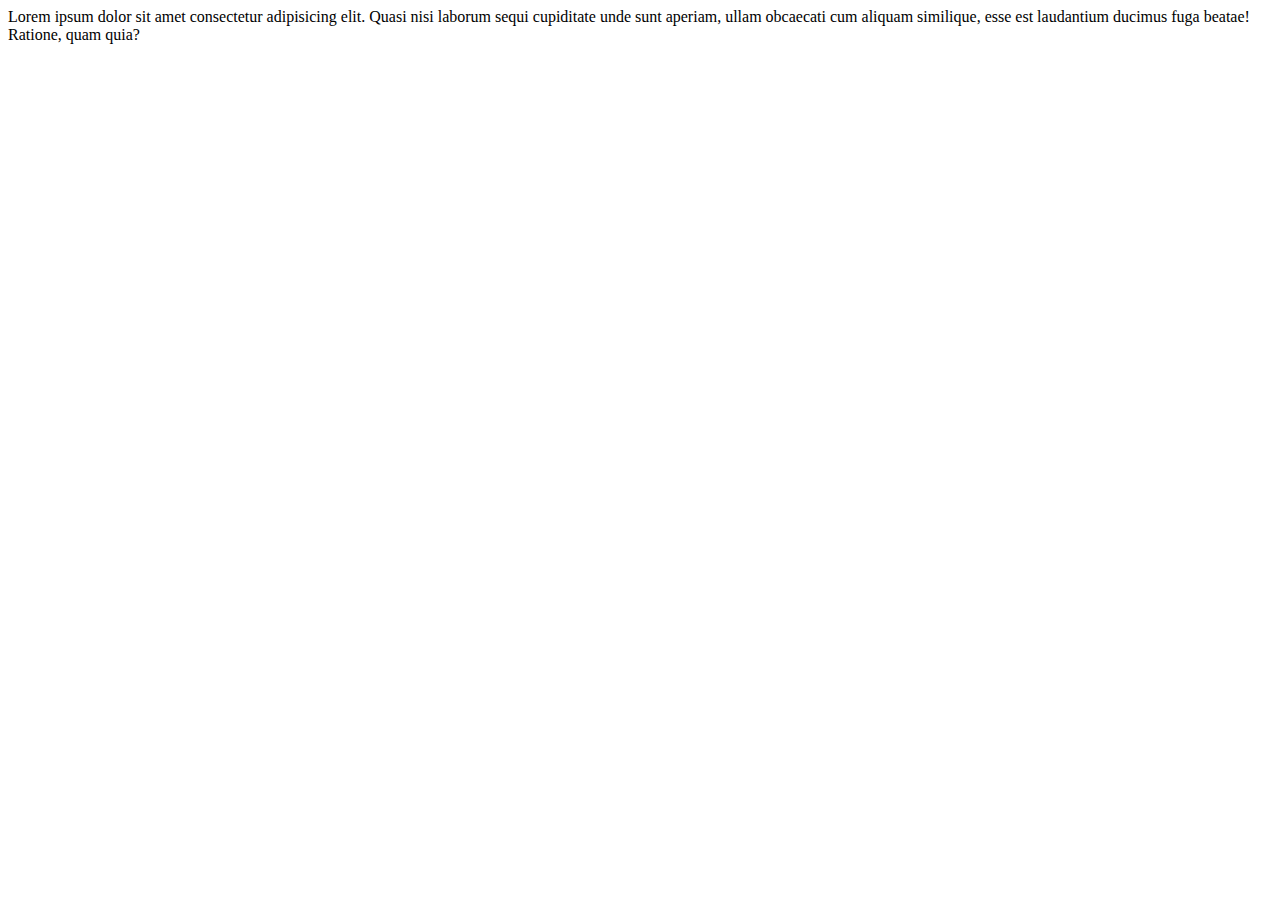
==== contact.html @ 407a6198 "Addition du premier contenu dans contact.html" ====
<!DOCTYPE html>
<html lang="en">

<head>
    <meta charset="UTF-8">
    <meta name="viewport" content="width=device-width, initial-scale=1.0">
    <title>Document</title>
</head>

<body>
    Lorem ipsum dolor sit amet consectetur adipisicing elit. Quasi nisi laborum sequi cupiditate unde sunt aperiam,
    ullam obcaecati cum aliquam similique, esse est laudantium ducimus fuga beatae! Ratione, quam quia?
</body>

</html>
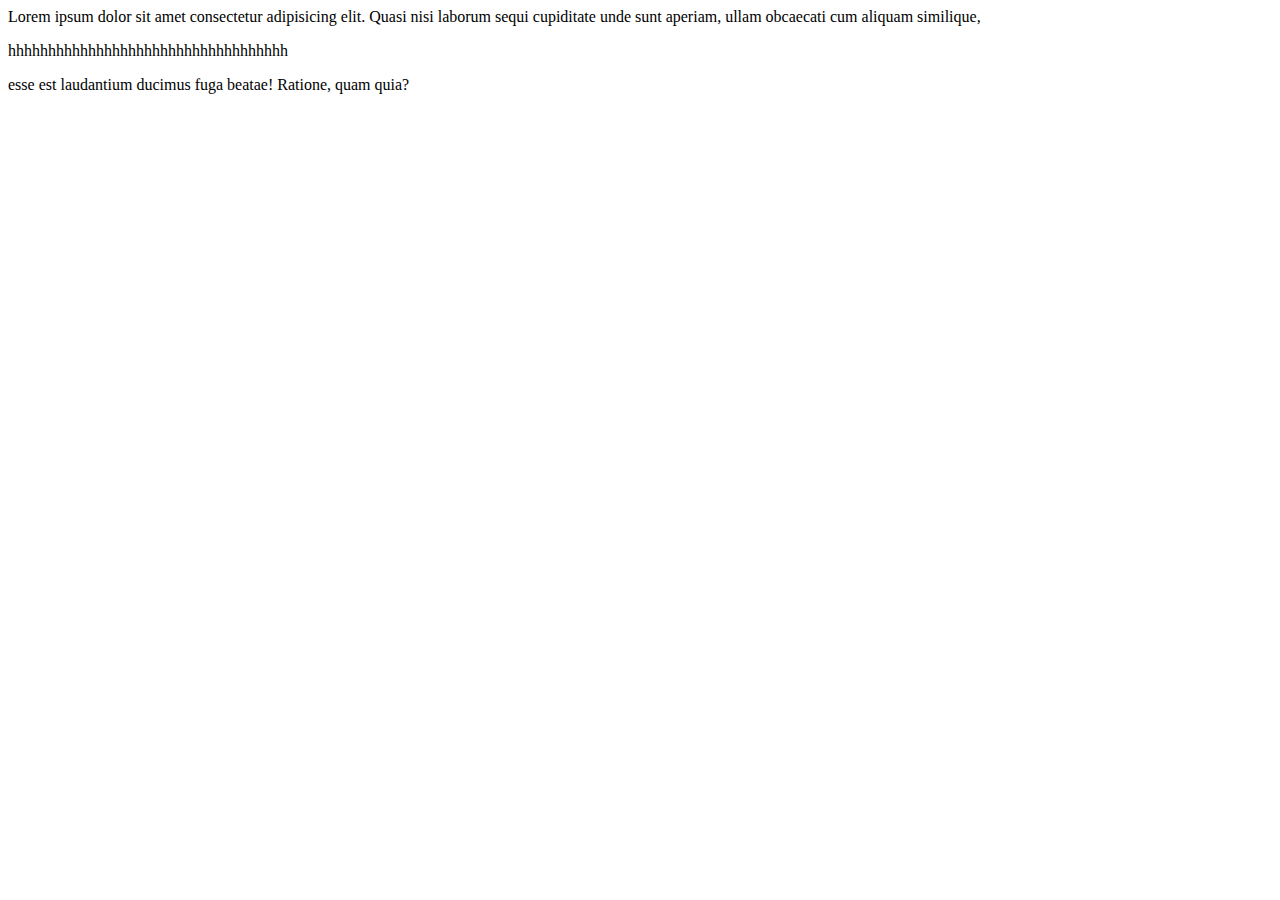
==== commit 575254f5: "contact.html" ====
--- a/contact.html
+++ b/contact.html
@@ -9,7 +9,8 @@
 
 <body>
     Lorem ipsum dolor sit amet consectetur adipisicing elit. Quasi nisi laborum sequi cupiditate unde sunt aperiam,
-    ullam obcaecati cum aliquam similique, esse est laudantium ducimus fuga beatae! Ratione, quam quia?
+    ullam obcaecati cum aliquam similique,
+    <p>hhhhhhhhhhhhhhhhhhhhhhhhhhhhhhhhhhh</p> esse est laudantium ducimus fuga beatae! Ratione, quam quia?
 </body>
 
 </html>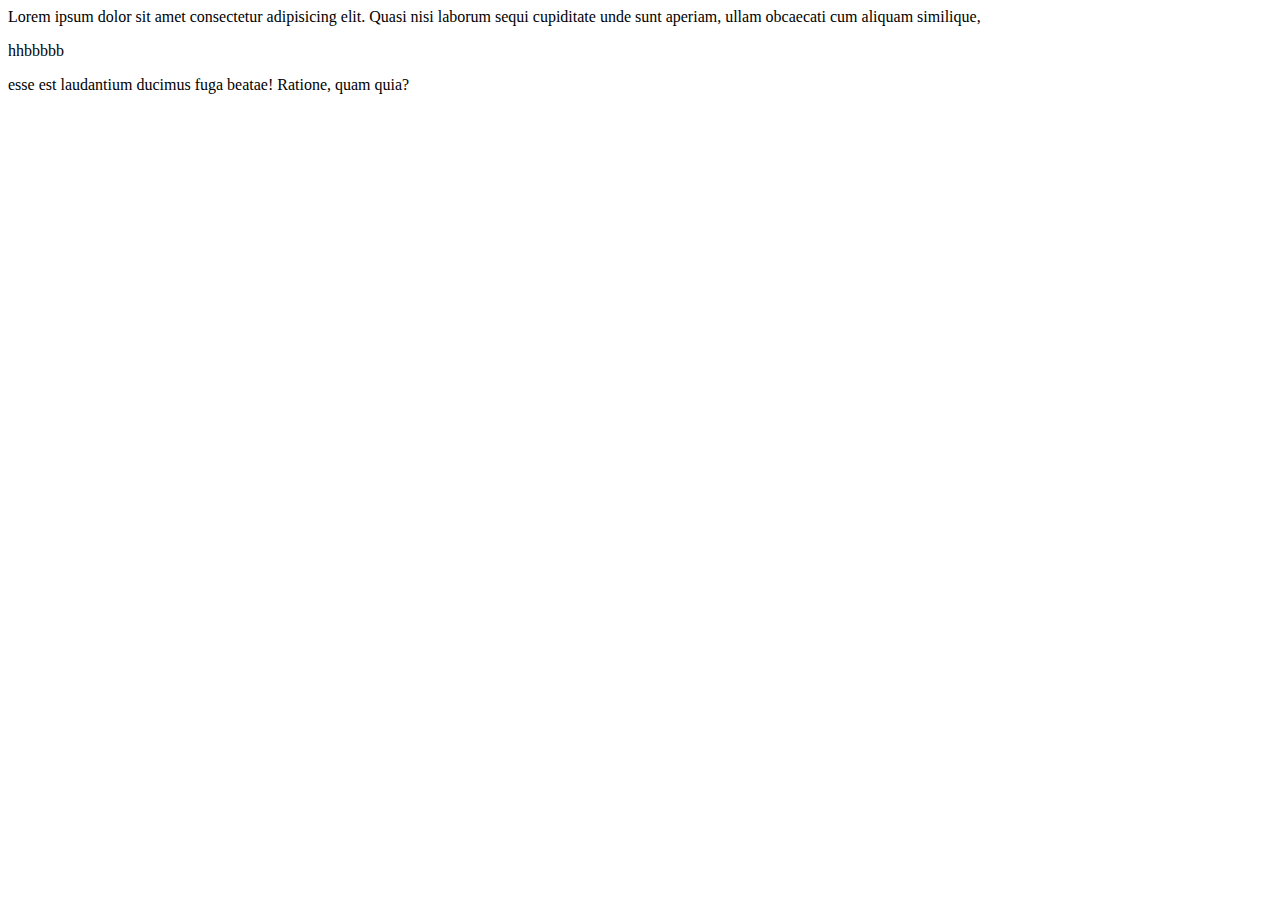
==== commit f2bdf11e: "Modification du texte" ====
--- a/contact.html
+++ b/contact.html
@@ -10,7 +10,7 @@
 <body>
     Lorem ipsum dolor sit amet consectetur adipisicing elit. Quasi nisi laborum sequi cupiditate unde sunt aperiam,
     ullam obcaecati cum aliquam similique,
-    <p>hhhhhhhhhhhhhhhhhhhhhhhhhhhhhhhhhhh</p> esse est laudantium ducimus fuga beatae! Ratione, quam quia?
+    <p>hhbbbbb</p> esse est laudantium ducimus fuga beatae! Ratione, quam quia?
 </body>
 
 </html>